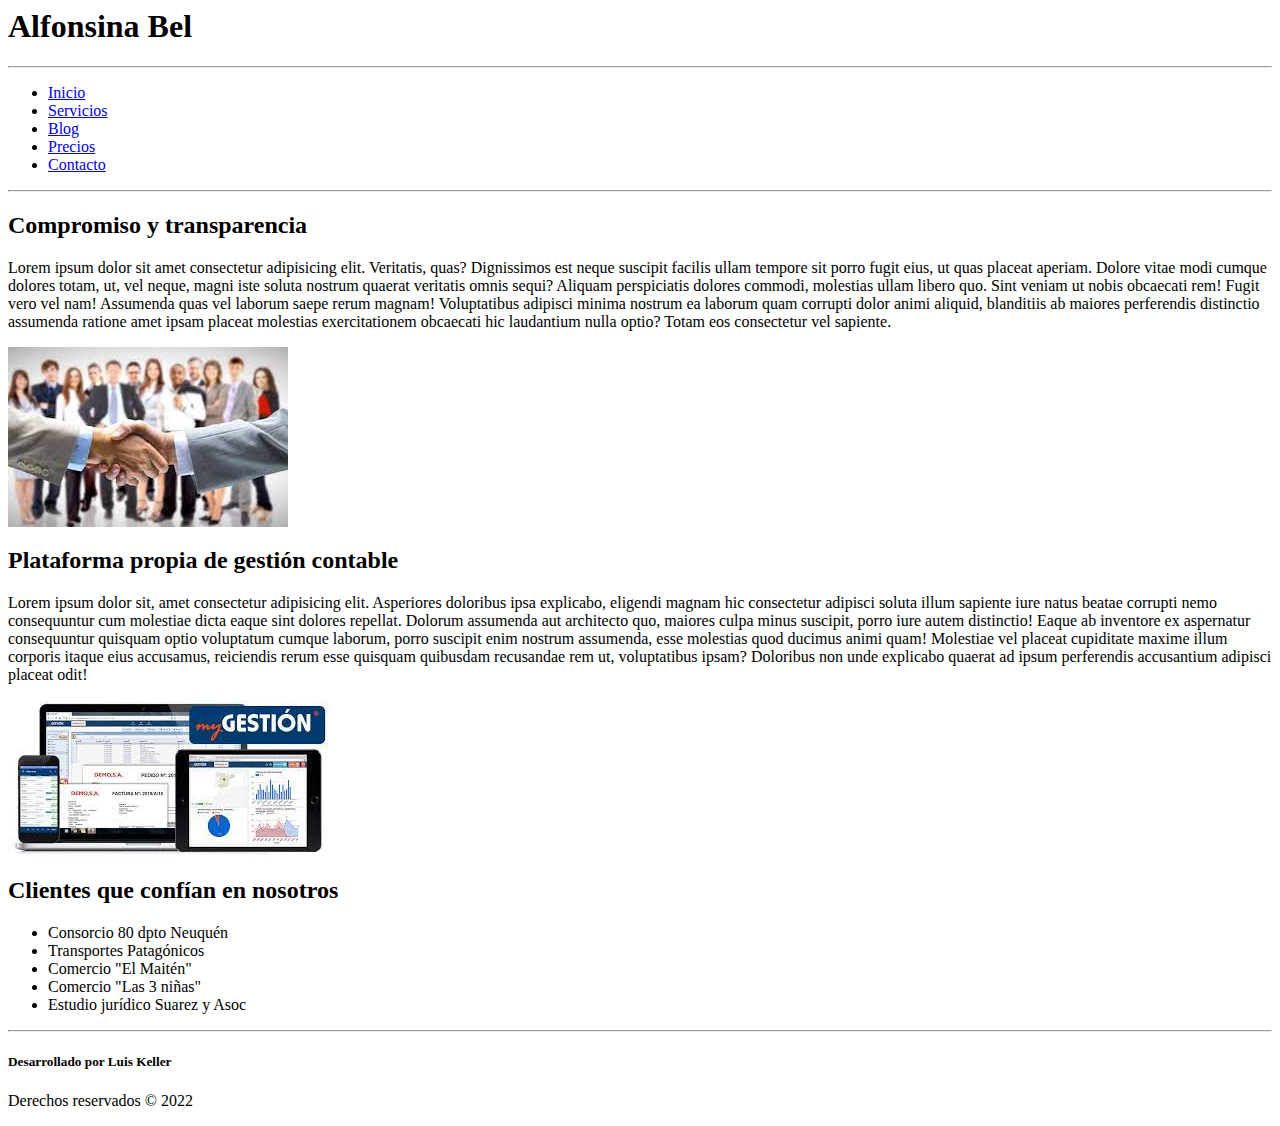
==== index.html @ a1966a2a "Initial commit" ====
<html lang="es">

<head>
    <meta charset="UTF-8">
    <meta http-equiv="X-UA-Compatible" content="IE=edge">
    <meta name="viewport" content="width=device-width, initial-scale=1.0">
    <title>Alfonsina Bel</title>
</head>

<body>
    <header>
        <div>
            <h1>Alfonsina Bel</h1>
        </div>
        <hr>
        <div>
            <ul>
                <li><a href="/index.html">Inicio</a></li>
                <li><a href="/services.html">Servicios</a></li>
                <li><a href="/blog.html">Blog</a></li>
                <li><a href="/pricing.html">Precios</a></li>
                <li><a href="/contact.html">Contacto</a></li>
            </ul>
        </div>
    </header>
    <hr>
    <div>
        <h2>Compromiso y transparencia</h2>
        <p>Lorem ipsum dolor sit amet consectetur adipisicing elit. Veritatis, quas? Dignissimos est neque suscipit facilis ullam tempore sit porro fugit eius, ut quas placeat aperiam. Dolore vitae modi cumque dolores totam, ut, vel neque, magni iste soluta
            nostrum quaerat veritatis omnis sequi? Aliquam perspiciatis dolores commodi, molestias ullam libero quo. Sint veniam ut nobis obcaecati rem! Fugit vero vel nam! Assumenda quas vel laborum saepe rerum magnam! Voluptatibus adipisci minima nostrum
            ea laborum quam corrupti dolor animi aliquid, blanditiis ab maiores perferendis distinctio assumenda ratione amet ipsam placeat molestias exercitationem obcaecati hic laudantium nulla optio? Totam eos consectetur vel sapiente.</p>
        <img src="/img/compromiso.png" alt="foto compromiso">
    </div>
    <div>
        <h2>Plataforma propia de gestión contable</h2>
        <p>Lorem ipsum dolor sit, amet consectetur adipisicing elit. Asperiores doloribus ipsa explicabo, eligendi magnam hic consectetur adipisci soluta illum sapiente iure natus beatae corrupti nemo consequuntur cum molestiae dicta eaque sint dolores repellat.
            Dolorum assumenda aut architecto quo, maiores culpa minus suscipit, porro iure autem distinctio! Eaque ab inventore ex aspernatur consequuntur quisquam optio voluptatum cumque laborum, porro suscipit enim nostrum assumenda, esse molestias
            quod ducimus animi quam! Molestiae vel placeat cupiditate maxime illum corporis itaque eius accusamus, reiciendis rerum esse quisquam quibusdam recusandae rem ut, voluptatibus ipsam? Doloribus non unde explicabo quaerat ad ipsum perferendis
            accusantium adipisci placeat odit!</p>
        <img src="/img/plataforma_contable.png" alt="foto plataforma">
    </div>
    <div>
        <h2>Clientes que confían en nosotros</h2>
        <ul>
            <li>Consorcio 80 dpto Neuquén</li>
            <li>Transportes Patagónicos</li>
            <li>Comercio "El Maitén"</li>
            <li>Comercio "Las 3 niñas"</li>
            <li>Estudio jurídico Suarez y Asoc</li>
        </ul>
    </div>
    <hr>
    <footer>
        <h5>Desarrollado por Luis Keller</h5>
        <p>Derechos reservados &copy; 2022</p>
    </footer>
</body>

</html>
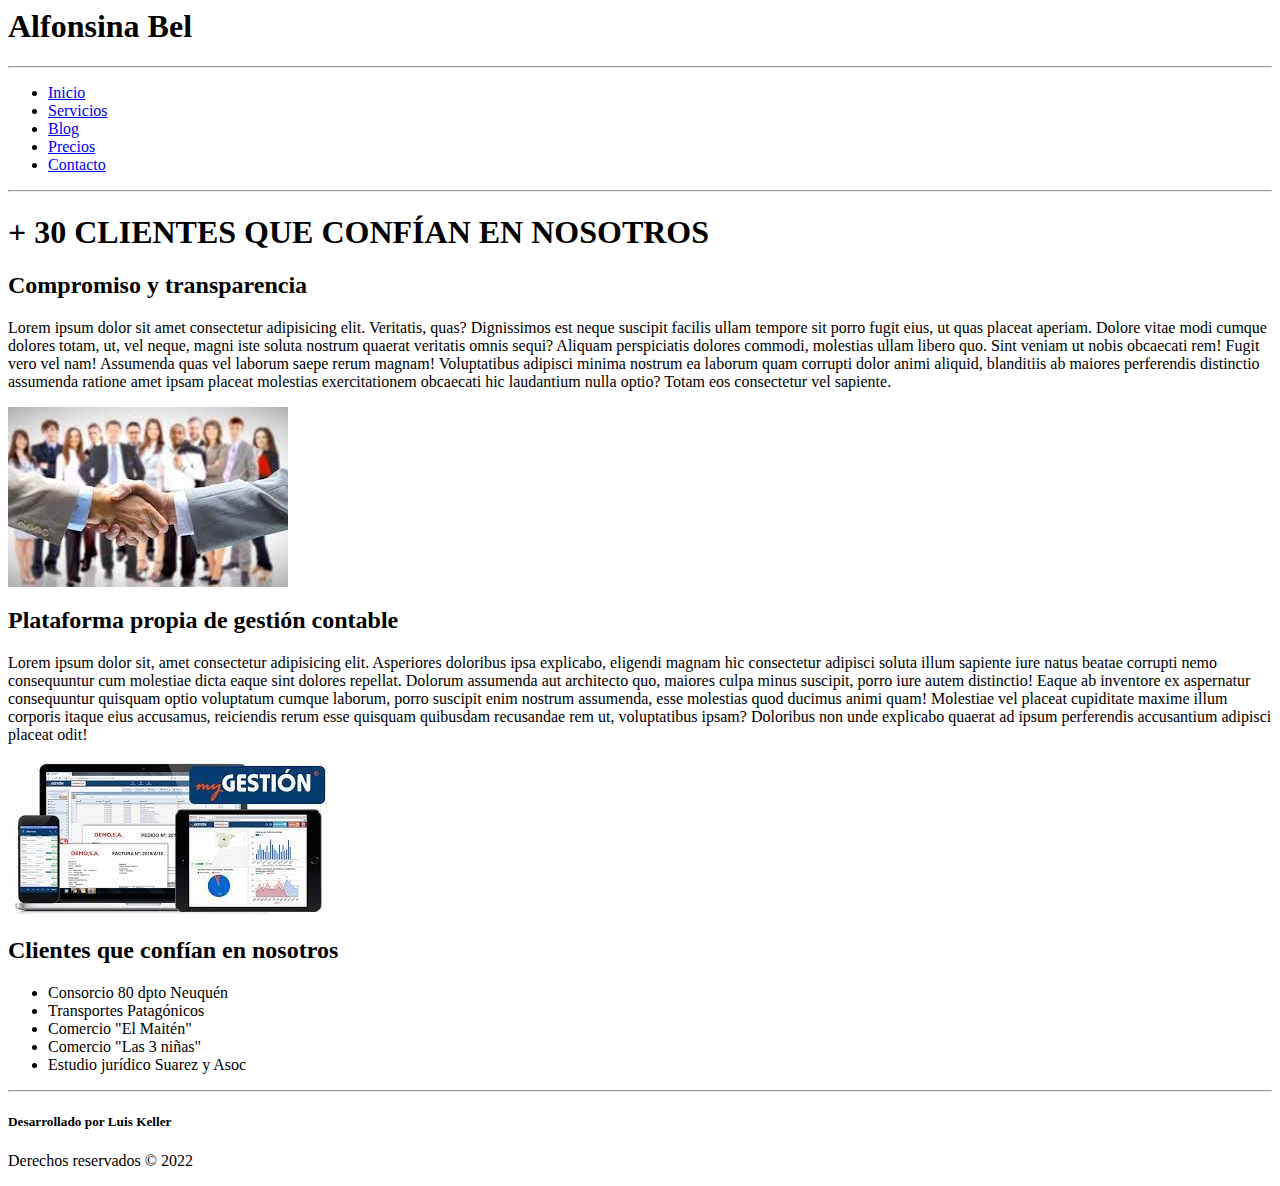
==== commit de413770: "Alineamiento del index al wireframe" ====
--- a/index.html
+++ b/index.html
@@ -24,6 +24,9 @@
         </div>
     </header>
     <hr>
+    <div>
+        <h1>+ 30 CLIENTES QUE CONFÍAN EN NOSOTROS</h1>
+    </div>
     <div>
         <h2>Compromiso y transparencia</h2>
         <p>Lorem ipsum dolor sit amet consectetur adipisicing elit. Veritatis, quas? Dignissimos est neque suscipit facilis ullam tempore sit porro fugit eius, ut quas placeat aperiam. Dolore vitae modi cumque dolores totam, ut, vel neque, magni iste soluta
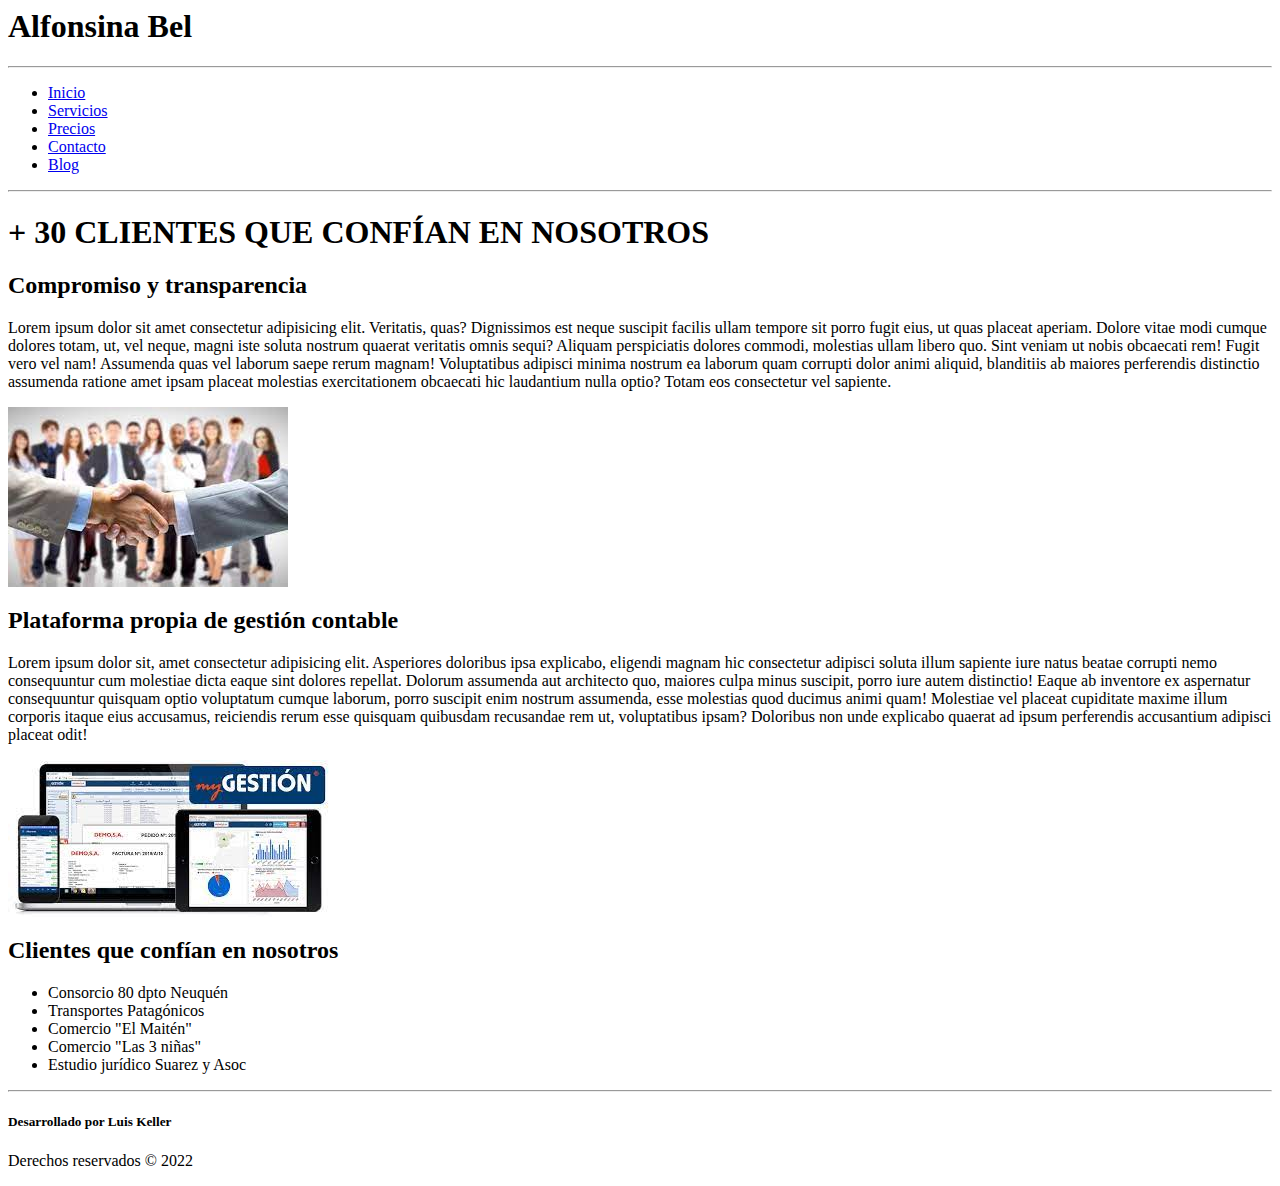
==== commit a567287f: "Alineamiento del proyecto al wireframe" ====
--- a/index.html
+++ b/index.html
@@ -17,9 +17,9 @@
             <ul>
                 <li><a href="/index.html">Inicio</a></li>
                 <li><a href="/services.html">Servicios</a></li>
-                <li><a href="/blog.html">Blog</a></li>
                 <li><a href="/pricing.html">Precios</a></li>
                 <li><a href="/contact.html">Contacto</a></li>
+                <li><a href="/blog.html">Blog</a></li>
             </ul>
         </div>
     </header>
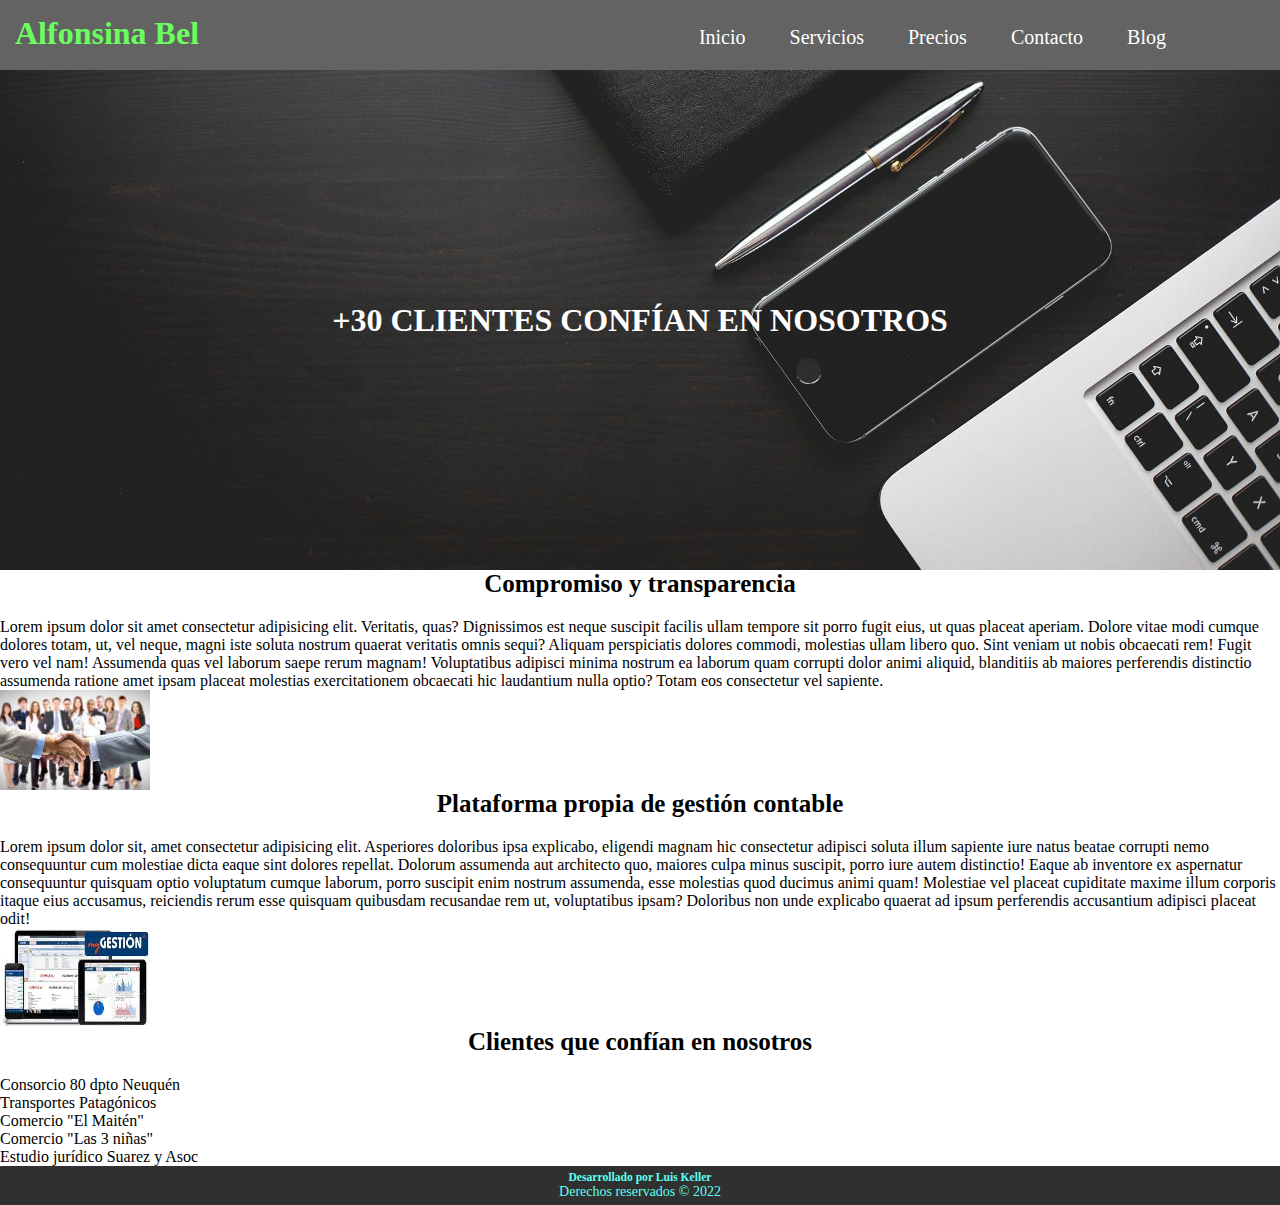
==== commit 43168a9e: "Estandarización del menú, header, hero y footer" ====
--- a/index.html
+++ b/index.html
@@ -4,17 +4,17 @@
     <meta charset="UTF-8">
     <meta http-equiv="X-UA-Compatible" content="IE=edge">
     <meta name="viewport" content="width=device-width, initial-scale=1.0">
-    <title>Alfonsina Bel</title>
+    <title>Inicio - Alfonsina Bel</title>
+    <link rel="stylesheet" href="/css/style.css">
 </head>
 
 <body>
     <header>
-        <div>
-            <h1>Alfonsina Bel</h1>
+        <div class="header-name">
+            <h1 class="color-4">Alfonsina Bel</h1>
         </div>
-        <hr>
-        <div>
-            <ul>
+        <div id="div-navbar-header">
+            <ul class="navbar-header">
                 <li><a href="/index.html">Inicio</a></li>
                 <li><a href="/services.html">Servicios</a></li>
                 <li><a href="/pricing.html">Precios</a></li>
@@ -24,8 +24,10 @@
         </div>
     </header>
     <hr>
-    <div>
-        <h1>+ 30 CLIENTES QUE CONFÍAN EN NOSOTROS</h1>
+    <div class="hero-image" id="hero-image-inicio">
+        <div class="hero-text hero-text-white">
+            <h1>+30 CLIENTES CONFÍAN EN NOSOTROS</h1>
+        </div>
     </div>
     <div>
         <h2>Compromiso y transparencia</h2>
--- a/css/style.css
+++ b/css/style.css
@@ -0,0 +1,195 @@
+* {
+    margin: 0;
+    padding: 0;
+    list-style: none;
+    text-decoration: none;
+    border: none;
+    outline: none;
+}
+
+.color-1 {
+    color: #5ebaff;
+}
+
+.color-2 {
+    color: #5efff3;
+}
+
+.color-3 {
+    color: #5effa2;
+}
+
+.color-4 {
+    color: #6aff5e;
+}
+
+.color-5 {
+    color: #bbff5e;
+}
+
+.color-6 {
+    color: #fff35e;
+}
+
+a {
+    text-decoration: none;
+}
+
+header {
+    position: sticky;
+    top: 0px;
+    width: 100%;
+    height: 70px;
+    z-index: 1;
+    background-color: #636363;
+}
+
+.header-name {
+    margin: 15px;
+}
+
+header div {
+    display: inline-block;
+    width: 45%;
+    height: 100%;
+}
+
+#div-navbar-header {
+    text-align: right;
+    color: white;
+}
+
+.navbar-header li {
+    display: inline-block;
+    margin: 15px;
+    padding: 5px;
+}
+
+.navbar-header a {
+    color: white;
+    margin: 0px;
+    font-size: 20px;
+    transition-duration: 0.6s;
+}
+
+a:hover {
+    color: #6aff5e;
+    font-size: 23px;
+    font-weight: 200;
+}
+
+.hero-image {
+    background-color: #cccccc;
+    height: 500px;
+    background-position: center;
+    background-repeat: no-repeat;
+    background-size: cover;
+    position: relative;
+}
+
+#hero-image-blog {
+    background-image: url("/img/desk-g7e91cf2c6_1920.jpg");
+}
+
+#hero-image-contacto {
+    background-image: url("/img/woman-g5954c5c71_1920.jpg");
+}
+
+#hero-image-inicio {
+    background-image: url("/img/office-g41833b473_1920.jpg");
+}
+
+#hero-image-precios {
+    background-image: url("/img/tag-g1b9c34fbd_1920.jpg");
+}
+
+#hero-image-servicios {
+    background-image: url("/img/chairs-g290514caf_1920.jpg");
+}
+
+.hero-text {
+    text-align: center;
+    position: absolute;
+    top: 50%;
+    left: 50%;
+    transform: translate(-50%, -50%);
+}
+
+.hero-text-white {
+    color: white;
+}
+
+#articulos {
+    margin-top: 150px;
+}
+
+h2 {
+    text-align: center;
+    max-width: fit;
+    font-size: 25px;
+    margin-bottom: 20px;
+}
+
+article {
+    width: 100%;
+    height: 300px;
+}
+
+.article-img {
+    display: inline-block;
+    width: 30%;
+    text-align: right;
+    padding-right: 25px;
+}
+
+img {
+    height: 100px;
+    max-width: 150px;
+}
+
+.article-content {
+    display: inline-block;
+    width: 50%;
+    padding: 0px;
+    margin: 0px;
+    text-align: center;
+}
+
+.article-text {
+    top: 50%;
+    left: 50%;
+    text-align: center;
+    margin-bottom: 20px;
+}
+
+button {
+    border: none;
+    color: white;
+    padding: 16px 32px;
+    text-align: center;
+    text-decoration: none;
+    display: inline-block;
+    font-size: 16px;
+    margin: 4px 2px;
+    transition-duration: 0.4s;
+    border-radius: 25%;
+}
+
+.button-article {
+    background-color: #5efff3;
+    color: black;
+}
+
+.button-article:hover {
+    background-color: #6aff5e;
+    color: black;
+    font-size: 18px;
+}
+
+footer {
+    background-color: #303030;
+    color: #5efff3;
+    text-align: center;
+    padding: 5px 0px;
+    font-size: 14px;
+}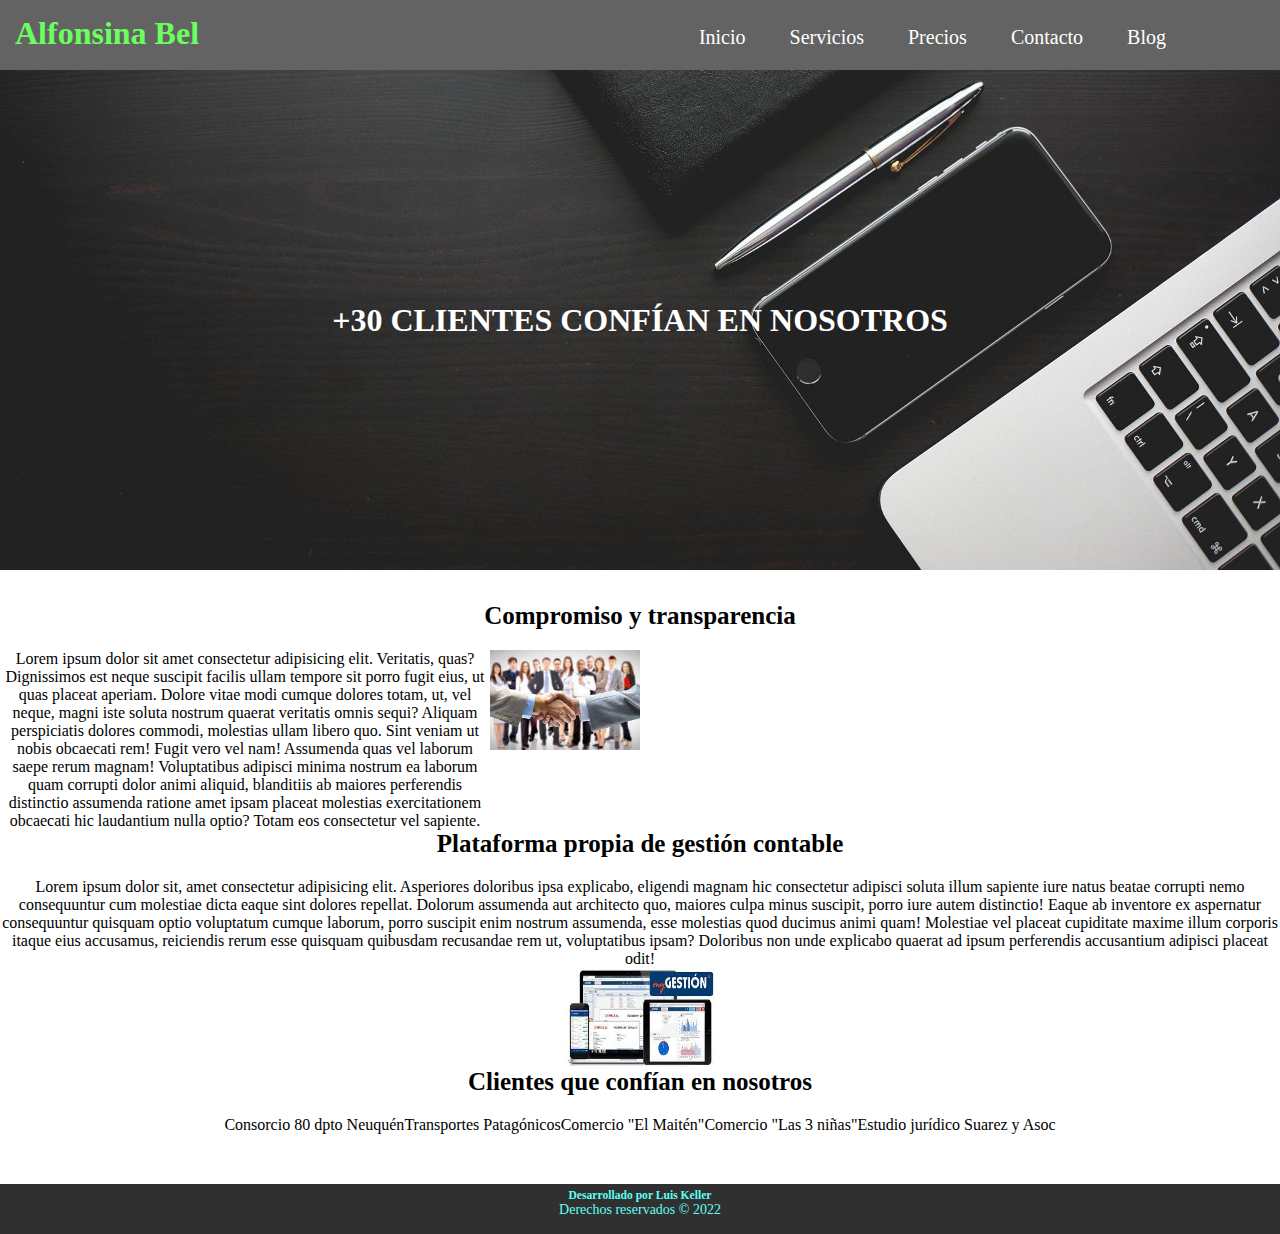
==== commit 540dfa4f: "1° parte de Grid + Flexbox" ====
--- a/index.html
+++ b/index.html
@@ -5,21 +5,22 @@
     <meta http-equiv="X-UA-Compatible" content="IE=edge">
     <meta name="viewport" content="width=device-width, initial-scale=1.0">
     <title>Inicio - Alfonsina Bel</title>
-    <link rel="stylesheet" href="/css/style.css">
+    <link rel="stylesheet" href="css/style.css">
 </head>
 
 <body>
+    <div id="grid-padre">
     <header>
         <div class="header-name">
             <h1 class="color-4">Alfonsina Bel</h1>
         </div>
         <div id="div-navbar-header">
             <ul class="navbar-header">
-                <li><a href="/index.html">Inicio</a></li>
-                <li><a href="/services.html">Servicios</a></li>
-                <li><a href="/pricing.html">Precios</a></li>
-                <li><a href="/contact.html">Contacto</a></li>
-                <li><a href="/blog.html">Blog</a></li>
+                <li><a href="index.html">Inicio</a></li>
+                <li><a href="services.html">Servicios</a></li>
+                <li><a href="pricing.html">Precios</a></li>
+                <li><a href="contact.html">Contacto</a></li>
+                <li><a href="blog.html">Blog</a></li>
             </ul>
         </div>
     </header>
@@ -29,36 +30,42 @@
             <h1>+30 CLIENTES CONFÍAN EN NOSOTROS</h1>
         </div>
     </div>
-    <div>
-        <h2>Compromiso y transparencia</h2>
-        <p>Lorem ipsum dolor sit amet consectetur adipisicing elit. Veritatis, quas? Dignissimos est neque suscipit facilis ullam tempore sit porro fugit eius, ut quas placeat aperiam. Dolore vitae modi cumque dolores totam, ut, vel neque, magni iste soluta
-            nostrum quaerat veritatis omnis sequi? Aliquam perspiciatis dolores commodi, molestias ullam libero quo. Sint veniam ut nobis obcaecati rem! Fugit vero vel nam! Assumenda quas vel laborum saepe rerum magnam! Voluptatibus adipisci minima nostrum
-            ea laborum quam corrupti dolor animi aliquid, blanditiis ab maiores perferendis distinctio assumenda ratione amet ipsam placeat molestias exercitationem obcaecati hic laudantium nulla optio? Totam eos consectetur vel sapiente.</p>
-        <img src="/img/compromiso.png" alt="foto compromiso">
+    <div id="content">
+        <div class="content-item">
+            <h2>Compromiso y transparencia</h2>
+            <div class="content-item-descripcion">
+<p>Lorem ipsum dolor sit amet consectetur adipisicing elit. Veritatis, quas? Dignissimos est neque suscipit facilis ullam tempore sit porro fugit eius, ut quas placeat aperiam. Dolore vitae modi cumque dolores totam, ut, vel neque, magni iste soluta
+                nostrum quaerat veritatis omnis sequi? Aliquam perspiciatis dolores commodi, molestias ullam libero quo. Sint veniam ut nobis obcaecati rem! Fugit vero vel nam! Assumenda quas vel laborum saepe rerum magnam! Voluptatibus adipisci minima nostrum
+                ea laborum quam corrupti dolor animi aliquid, blanditiis ab maiores perferendis distinctio assumenda ratione amet ipsam placeat molestias exercitationem obcaecati hic laudantium nulla optio? Totam eos consectetur vel sapiente.</p>
+            <img src="img/compromiso.png" alt="foto compromiso">
+            </div>
+            
+        </div>
+        <div class="content-item">
+            <h2>Plataforma propia de gestión contable</h2>
+            <p>Lorem ipsum dolor sit, amet consectetur adipisicing elit. Asperiores doloribus ipsa explicabo, eligendi magnam hic consectetur adipisci soluta illum sapiente iure natus beatae corrupti nemo consequuntur cum molestiae dicta eaque sint dolores repellat.
+                Dolorum assumenda aut architecto quo, maiores culpa minus suscipit, porro iure autem distinctio! Eaque ab inventore ex aspernatur consequuntur quisquam optio voluptatum cumque laborum, porro suscipit enim nostrum assumenda, esse molestias
+                quod ducimus animi quam! Molestiae vel placeat cupiditate maxime illum corporis itaque eius accusamus, reiciendis rerum esse quisquam quibusdam recusandae rem ut, voluptatibus ipsam? Doloribus non unde explicabo quaerat ad ipsum perferendis
+                accusantium adipisci placeat odit!</p>
+            <img src="img/plataforma_contable.png" alt="foto plataforma">
+        </div>
+        <div class="content-item" id="content-clientes">
+            <h2>Clientes que confían en nosotros</h2>
+            <ul id="carrousel-clientes">
+                <li>Consorcio 80 dpto Neuquén</li>
+                <li>Transportes Patagónicos</li>
+                <li>Comercio "El Maitén"</li>
+                <li>Comercio "Las 3 niñas"</li>
+                <li>Estudio jurídico Suarez y Asoc</li>
+            </ul>
+        </div>
+        <hr>
     </div>
-    <div>
-        <h2>Plataforma propia de gestión contable</h2>
-        <p>Lorem ipsum dolor sit, amet consectetur adipisicing elit. Asperiores doloribus ipsa explicabo, eligendi magnam hic consectetur adipisci soluta illum sapiente iure natus beatae corrupti nemo consequuntur cum molestiae dicta eaque sint dolores repellat.
-            Dolorum assumenda aut architecto quo, maiores culpa minus suscipit, porro iure autem distinctio! Eaque ab inventore ex aspernatur consequuntur quisquam optio voluptatum cumque laborum, porro suscipit enim nostrum assumenda, esse molestias
-            quod ducimus animi quam! Molestiae vel placeat cupiditate maxime illum corporis itaque eius accusamus, reiciendis rerum esse quisquam quibusdam recusandae rem ut, voluptatibus ipsam? Doloribus non unde explicabo quaerat ad ipsum perferendis
-            accusantium adipisci placeat odit!</p>
-        <img src="/img/plataforma_contable.png" alt="foto plataforma">
-    </div>
-    <div>
-        <h2>Clientes que confían en nosotros</h2>
-        <ul>
-            <li>Consorcio 80 dpto Neuquén</li>
-            <li>Transportes Patagónicos</li>
-            <li>Comercio "El Maitén"</li>
-            <li>Comercio "Las 3 niñas"</li>
-            <li>Estudio jurídico Suarez y Asoc</li>
-        </ul>
-    </div>
-    <hr>
     <footer>
         <h5>Desarrollado por Luis Keller</h5>
         <p>Derechos reservados &copy; 2022</p>
     </footer>
+</div>
 </body>
 
 </html>--- a/css/style.css
+++ b/css/style.css
@@ -42,6 +42,7 @@
     height: 70px;
     z-index: 1;
     background-color: #636363;
+    grid-area: header;
 }
 
 .header-name {
@@ -85,6 +86,7 @@
     background-repeat: no-repeat;
     background-size: cover;
     position: relative;
+    grid-area: hero;
 }
 
 #hero-image-blog {
@@ -192,4 +194,46 @@
     text-align: center;
     padding: 5px 0px;
     font-size: 14px;
+    grid-area: footer;
+}
+
+#grid-padre {
+    /* probar propiedades */
+    
+    justify-content: stretch; /* start; | end | center | stretch | space-around | space-between | space-evenly */
+    align-content: stretch; /* start; | end | center | stretch | space-around | space-between | space-evenly */
+    
+    /* ---- */
+    display: grid;
+    grid-template-areas: 
+    "header header header header header"
+    "hero hero hero hero hero"
+    "content content content content content"
+    "none none none none none"
+    "footer footer footer footer footer"
+    ;
+    grid-template-columns: 20% 20% 20% 20% 20%;
+    grid-template-rows: 70px 2fr 2fr 50px 50px;
+}
+
+#content{
+    grid-area: content;
+}
+
+.content-item{
+    text-align: center;
+}
+
+.content-item-descripcion{
+    width: 50%;
+    display: flex;
+    flex-direction: row;
+    justify-content: center;
+}
+
+#carrousel-clientes{
+    display: flex;
+    flex-direction: row;
+    justify-content: center;
+    
 }